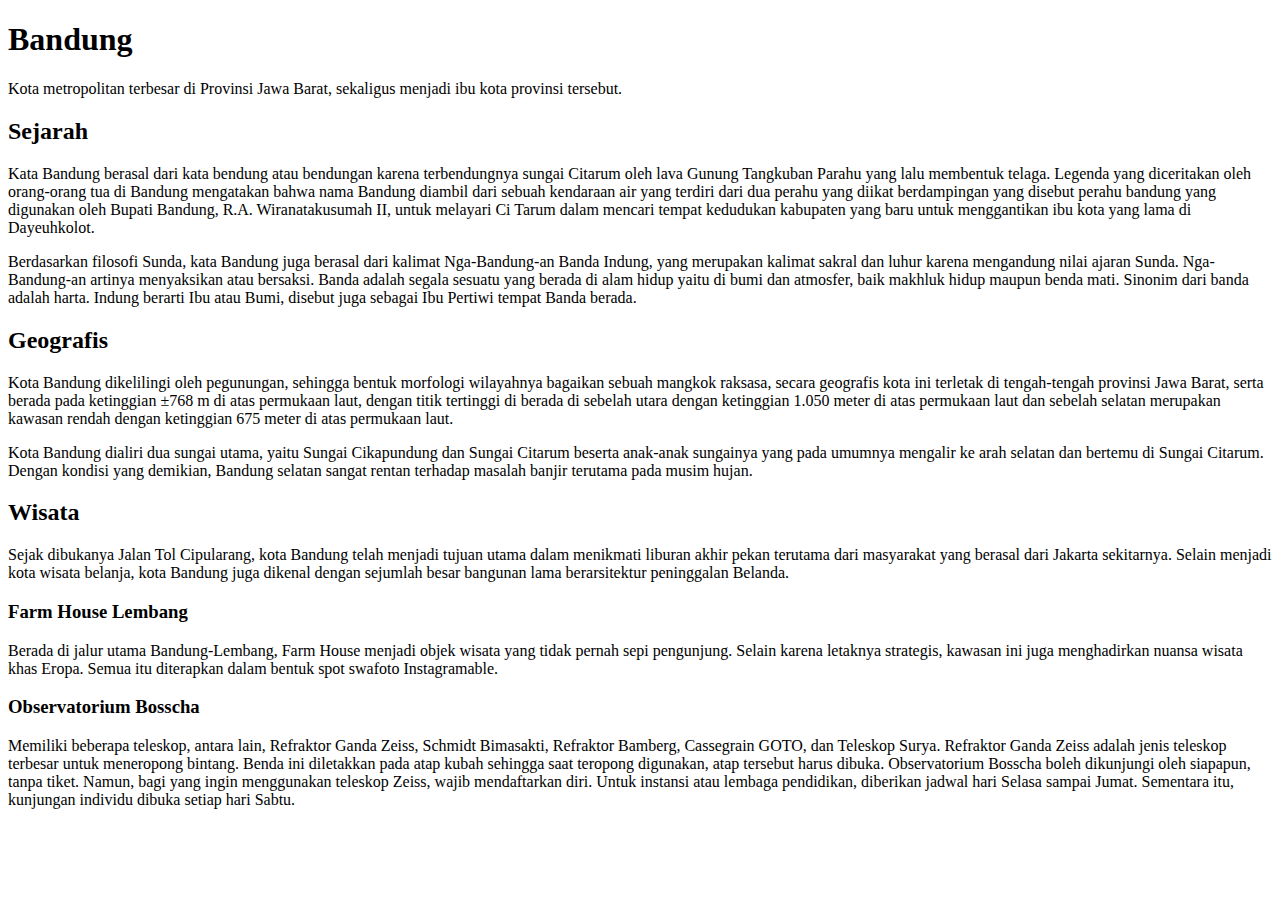
==== index.html @ 7284a2f9 "first initialize" ====
<!DOCTYPE html>
<html lang="en">
<head>
    <meta charset="UTF-8">
    <meta http-equiv="X-UA-Compatible" content="IE=edge">
    <meta name="viewport" content="width=device-width, initial-scale=1.0">
    <title>Dicoding</title>
</head>
<body>
    <h1>Bandung</h1>
    <p>Kota metropolitan terbesar di Provinsi Jawa Barat, sekaligus menjadi ibu kota provinsi tersebut.</p>
    
    <h2>Sejarah</h2>
    <p>Kata Bandung berasal dari kata bendung atau bendungan karena terbendungnya sungai Citarum oleh lava Gunung Tangkuban Parahu yang lalu membentuk telaga. Legenda yang diceritakan oleh orang-orang tua di
    Bandung mengatakan bahwa nama Bandung diambil dari sebuah kendaraan air yang terdiri dari dua perahu yang diikat berdampingan yang disebut perahu bandung yang digunakan oleh Bupati Bandung, R.A. Wiranatakusumah II, untuk melayari Ci Tarum dalam mencari tempat kedudukan kabupaten yang baru untuk
    menggantikan ibu kota yang lama di Dayeuhkolot. </p>
    
    <p>Berdasarkan filosofi Sunda, kata Bandung juga berasal dari kalimat Nga-Bandung-an Banda Indung, yang merupakan kalimat sakral dan luhur karena mengandung nilai ajaran Sunda. Nga-Bandung-an artinya menyaksikan atau bersaksi. Banda adalah segala sesuatu yang berada di alam hidup yaitu di bumi dan atmosfer, baik makhluk hidup maupun benda mati. Sinonim dari banda adalah harta. Indung berarti Ibu atau Bumi, disebut juga sebagai Ibu Pertiwi tempat Banda berada.</p>
    
    <h2>Geografis</h2>
    <p>Kota Bandung dikelilingi oleh pegunungan, sehingga bentuk morfologi wilayahnya bagaikan sebuah mangkok raksasa, secara geografis kota ini terletak di tengah-tengah provinsi Jawa Barat, serta berada pada
    ketinggian ±768 m di atas permukaan laut, dengan titik tertinggi di berada di sebelah utara dengan ketinggian 1.050 meter di atas permukaan laut dan sebelah selatan merupakan kawasan rendah dengan ketinggian 675 meter di atas permukaan laut.</p>
    
    <p>Kota Bandung dialiri dua sungai utama, yaitu Sungai Cikapundung dan Sungai Citarum beserta anak-anak sungainya yang pada umumnya mengalir ke arah selatan dan bertemu di Sungai Citarum. Dengan kondisi yang
    demikian, Bandung selatan sangat rentan terhadap masalah banjir terutama pada musim hujan.</p>
    
    <h2>Wisata</h2>
    <p>Sejak dibukanya Jalan Tol Cipularang, kota Bandung telah menjadi tujuan utama dalam menikmati liburan akhir pekan terutama dari masyarakat yang berasal dari Jakarta sekitarnya. Selain menjadi kota wisata belanja,
    kota Bandung juga dikenal dengan sejumlah besar bangunan lama berarsitektur peninggalan Belanda.</p>
    
    <h3>Farm House Lembang</h3>
    <p>Berada di jalur utama Bandung-Lembang, Farm House menjadi objek wisata yang tidak pernah sepi pengunjung. Selain karena letaknya strategis, kawasan ini juga menghadirkan nuansa wisata khas Eropa. Semua itu diterapkan dalam bentuk spot swafoto Instagramable.</p>
    
    <h3>Observatorium Bosscha</h3>
    <p>Memiliki beberapa teleskop, antara lain, Refraktor Ganda Zeiss, Schmidt Bimasakti, Refraktor Bamberg, Cassegrain GOTO, dan Teleskop Surya. Refraktor Ganda Zeiss adalah jenis teleskop terbesar untuk meneropong bintang. Benda ini diletakkan pada atap kubah sehingga saat teropong digunakan, atap tersebut harus dibuka. Observatorium Bosscha boleh dikunjungi oleh siapapun, tanpa tiket. Namun, bagi yang ingin
    menggunakan teleskop Zeiss, wajib mendaftarkan diri. Untuk instansi atau lembaga pendidikan, diberikan jadwal hari Selasa sampai Jumat. Sementara itu, kunjungan individu dibuka setiap hari Sabtu.</p>
    
</body>
</html>
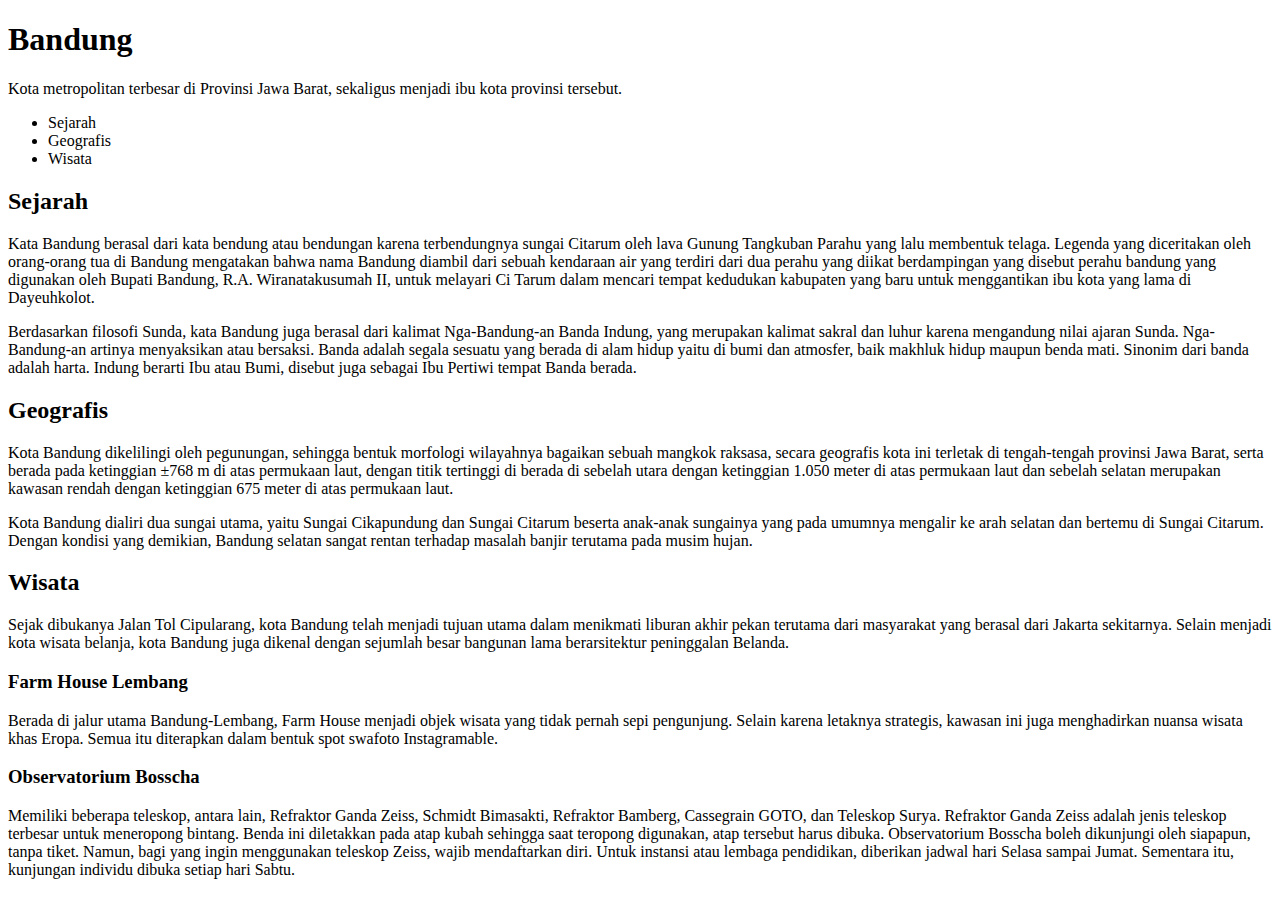
==== commit b1151d52: "add list" ====
--- a/index.html
+++ b/index.html
@@ -9,6 +9,11 @@
 <body>
     <h1>Bandung</h1>
     <p>Kota metropolitan terbesar di Provinsi Jawa Barat, sekaligus menjadi ibu kota provinsi tersebut.</p>
+    <ul>
+        <li>Sejarah</li>
+        <li>Geografis</li>
+        <li>Wisata</li>
+     </ul>
     
     <h2>Sejarah</h2>
     <p>Kata Bandung berasal dari kata bendung atau bendungan karena terbendungnya sungai Citarum oleh lava Gunung Tangkuban Parahu yang lalu membentuk telaga. Legenda yang diceritakan oleh orang-orang tua di
